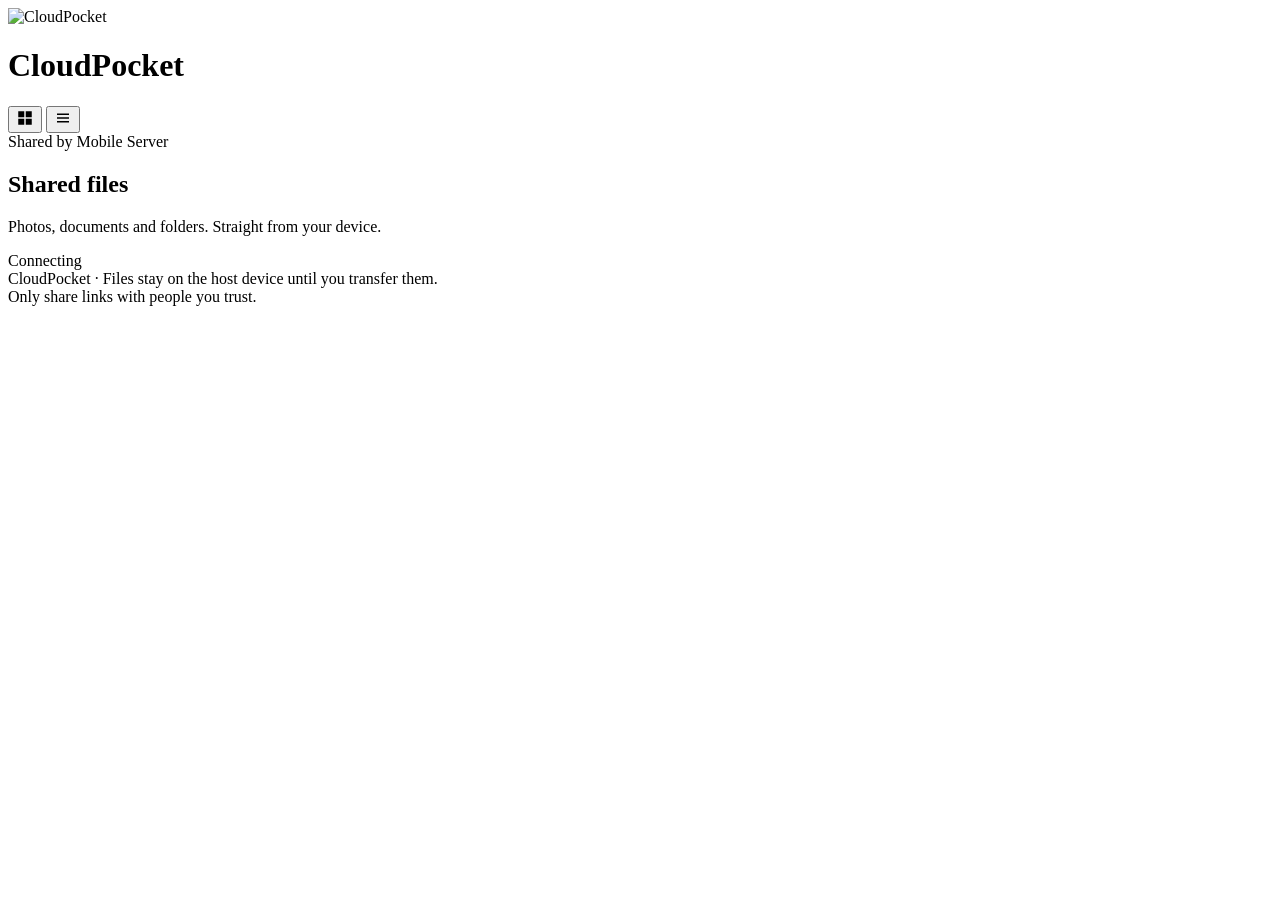
==== assets/web/index.html @ f1265c02 "Initial CloudPocket source with README and MIT license" ====
<!DOCTYPE html>
<html lang="en">
<head>
  <meta charset="UTF-8">
  <meta name="viewport" content="width=device-width, initial-scale=1.0">
  <title>CloudPocket - Shared Files</title>
  <meta name="referrer" content="no-referrer">
  <meta name="color-scheme" content="light dark">
  <link rel="icon" type="image/png" href="/favicon.png">
  <link rel="stylesheet" href="/theme.css">
  <link rel="stylesheet" href="/styles.css">
  <script src="/theme.js" defer></script>
</head>
<body>
  <div class="app-container">
    <!-- Top Header matching v1.5 Mockup -->
    <header class="top-header">
      <div class="header-top-row">
        <div class="header-left">
          <div class="device-badge">
            <img src="/logo.png" alt="CloudPocket" class="device-icon">
          </div>
          <h1 class="brand-title">CloudPocket</h1>
        </div>
        <div class="header-actions">
          <div class="view-toggles">
            <button id="viewGridBtn" class="toggle-btn active" title="Grid View" aria-label="Grid View" aria-pressed="true">
              <svg width="18" height="18" viewBox="0 0 24 24" fill="currentColor"><path d="M3 3h8v8H3zm10 0h8v8h-8zM3 13h8v8H3zm10 0h8v8h-8z"/></svg>
            </button>
            <button id="viewListBtn" class="toggle-btn" title="List View" aria-label="List View" aria-pressed="false">
              <svg width="18" height="18" viewBox="0 0 24 24" fill="currentColor"><path d="M4 6h16v2H4zm0 5h16v2H4zm0 5h16v2H4z"/></svg>
            </button>
          </div>
          <button id="logoutBtn" class="btn btn-secondary btn-sm" style="display: none;">Switch User</button>
        </div>
      </div>
      <div id="deviceSubtitle" class="brand-subtitle">
        <span id="deviceSubtitleText">Shared by Mobile Server</span>
        <span id="visitorBadge" class="visitor-badge" style="display: none;">
          <svg width="12" height="12" viewBox="0 0 24 24" fill="currentColor"><path d="M12 12c2.21 0 4-1.79 4-4s-1.79-4-4-4-4 1.79-4 4 1.79 4 4 4zm0 2c-2.67 0-8 1.34-8 4v2h16v-2c0-2.66-5.33-4-8-4z"/></svg>
          <span id="visitorBadgeName"></span>
        </span>
      </div>
      <div class="page-heading">
        <div><h2 id="pageTitle">Shared files</h2><p id="pageDescription">Photos, documents and folders. Straight from your device.</p></div>
        <span class="session-pill" role="status"><span class="status-indicator" aria-hidden="true"></span><span id="connectionStatus">Connecting</span></span>
      </div>
    </header>

    <!-- Authentication & Name Access Gate Card -->
    <section id="authSection" class="card auth-card" style="display: none;">
      <div class="auth-icon" id="authIcon">👋</div>
      <h2 id="authHeading">Welcome to CloudPocket</h2>
      <p id="authMessage">Please enter your name to access the shared files.</p>
      
      <!-- Unified Access / Password Form -->
      <form id="accessForm" class="auth-form">
        <div class="input-group">
          <label for="visitorNameInput" class="input-label">Your Name</label>
          <input type="text" id="visitorNameInput" placeholder="Enter your name" required autocomplete="name" maxlength="50">
        </div>

        <div class="input-group password-group" id="passwordFieldGroup" style="display: none;">
          <label for="passwordInput" class="input-label">Session Password</label>
          <div class="password-input-wrap">
            <input type="password" id="passwordInput" placeholder="Enter session password" autocomplete="current-password">
            <button type="button" id="togglePasswordBtn" class="toggle-password-btn" title="Show or hide password" aria-label="Show password">
              <svg id="eyeIcon" width="20" height="20" viewBox="0 0 24 24" fill="none" stroke="currentColor" stroke-width="2">
                <path d="M1 12s4-8 11-8 11 8 11 8-4 8-11 8-11-8-11-8z"/>
                <circle cx="12" cy="12" r="3"/>
              </svg>
            </button>
          </div>
        </div>

        <button type="submit" id="accessSubmitBtn" class="btn btn-primary btn-block">Access Files</button>
        <p id="authError" class="error-msg" style="display: none;"></p>
      </form>

      <!-- Google Sign In Container -->
      <div id="googleAuthContainer" style="display: none; margin-top: 18px;">
        <div class="auth-divider"><span>OR</span></div>
        <div id="googleSignInButton" style="display: flex; justify-content: center; margin-top: 14px;"></div>
        <p id="googleAuthError" class="error-msg" style="display: none;"></p>
      </div>
    </section>

    <!-- Main Content Area (Protected) -->
    <main id="mainContent" style="display: none;">
      <!-- Shared Note / Message Card -->
      <div id="sharedNoteCard" class="card note-card" style="display: none;">
        <div class="note-header">
          <div class="note-title-row">
            <svg width="18" height="18" viewBox="0 0 24 24" fill="currentColor"><path d="M19 3H5c-1.1 0-2 .9-2 2v14c0 1.1.9 2 2 2h14c1.1 0 2-.9 2-2V5c0-1.1-.9-2-2-2zm-5 14H7v-2h7v2zm3-4H7v-2h10v2zm0-4H7V7h10v2z"/></svg>
            <span>Shared Note</span>
          </div>
          <button id="copyNoteBtn" class="btn btn-secondary btn-sm" title="Copy to clipboard">
            <svg width="14" height="14" viewBox="0 0 24 24" fill="none" stroke="currentColor" stroke-width="2"><rect x="9" y="9" width="13" height="13" rx="2" ry="2"/><path d="M5 15H4a2 2 0 0 1-2-2V4a2 2 0 0 1 2-2h9a2 2 0 0 1 2 2v1"/></svg>
            <span id="copyNoteText">Copy</span>
          </button>
        </div>
        <div id="sharedNoteBody" class="note-body"></div>
      </div>

      <!-- Navigation & Action Toolbar -->
      <div class="toolbar">
        <nav class="breadcrumbs" id="breadcrumbs" aria-label="Breadcrumb">
          <ol class="breadcrumb-list" id="breadcrumbList">
            <li class="crumb active" data-subpath="">
              <svg width="16" height="16" viewBox="0 0 24 24" fill="currentColor" aria-hidden="true"><path d="M10 20v-6h4v6h5v-8h3L12 3 2 12h3v8z"/></svg>
              <span class="crumb-text">Home</span>
            </li>
          </ol>
        </nav>
        <div class="toolbar-actions">
          <button id="uploadBtn" class="btn btn-primary btn-sm" style="display: none;" aria-label="Upload files">
            <svg width="15" height="15" viewBox="0 0 24 24" fill="none" stroke="currentColor" stroke-width="2"><path d="M21 15v4a2 2 0 0 1-2 2H5a2 2 0 0 1-2-2v-4"/><polyline points="17 8 12 3 7 8"/><line x1="12" y1="3" x2="12" y2="15"/></svg>
            <span>Upload Files</span>
          </button>
          <button id="uploadFolderBtn" class="btn btn-secondary btn-sm" style="display: none;" aria-label="Upload folder">
            <svg width="15" height="15" viewBox="0 0 24 24" fill="none" stroke="currentColor" stroke-width="2"><path d="M22 19a2 2 0 0 1-2 2H4a2 2 0 0 1-2-2V5a2 2 0 0 1 2-2h5l2 3h9a2 2 0 0 1 2 2z"/><polyline points="12 11 12 17"/><polyline points="9 14 12 11 15 14"/></svg>
            <span>Upload Folder</span>
          </button>
          <button id="selectToggleBtn" class="btn btn-secondary btn-sm" title="Select multiple files" aria-label="Select files">
            <svg width="15" height="15" viewBox="0 0 24 24" fill="none" stroke="currentColor" stroke-width="2"><polyline points="9 11 12 14 22 4"/><path d="M21 12v7a2 2 0 0 1-2 2H5a2 2 0 0 1-2-2V5a2 2 0 0 1 2-2h11"/></svg>
            <span id="selectToggleText">Select</span>
          </button>
          <button id="downloadAllBtn" class="btn btn-secondary btn-sm" aria-label="Download all items">
            <svg width="15" height="15" viewBox="0 0 24 24" fill="none" stroke="currentColor" stroke-width="2"><path d="M21 15v4a2 2 0 0 1-2 2H5a2 2 0 0 1-2-2v-4"/><polyline points="7 10 12 15 17 10"/><line x1="12" y1="15" x2="12" y2="3"/></svg>
            <span>Download All</span>
          </button>
        </div>
      </div>

      <!-- Multi-Selection Action Bar -->
      <div id="selectionBar" class="selection-bar" style="display: none;">
        <div class="selection-left">
          <button id="selectAllBtn" class="btn btn-secondary btn-sm">Select All</button>
          <button id="clearSelectionBtn" class="btn btn-secondary btn-sm">Clear</button>
          <span id="selectionCounter" class="selection-count">0 items selected</span>
        </div>
        <div class="selection-right">
          <button id="downloadSelectedBtn" class="btn btn-primary btn-sm" disabled aria-label="Download selected files">
            <svg width="15" height="15" viewBox="0 0 24 24" fill="none" stroke="currentColor" stroke-width="2"><path d="M21 15v4a2 2 0 0 1-2 2H5a2 2 0 0 1-2-2v-4"/><polyline points="7 10 12 15 17 10"/><line x1="12" y1="15" x2="12" y2="3"/></svg>
            <span id="downloadSelectedText">Download Selected (0)</span>
          </button>
        </div>
      </div>

      <!-- Material 3 Filter Chips Bar -->
      <div class="filter-chips-bar" id="filterChipsBar" role="tablist" aria-label="File Categories">
        <button class="filter-chip active" data-filter="all" role="tab" aria-selected="true">All</button>
        <button class="filter-chip" data-filter="images" role="tab" aria-selected="false">Images</button>
        <button class="filter-chip" data-filter="videos" role="tab" aria-selected="false">Videos</button>
        <button class="filter-chip" data-filter="audio" role="tab" aria-selected="false">Audio</button>
        <button class="filter-chip" data-filter="docs" role="tab" aria-selected="false">Documents</button>
        <button class="filter-chip" data-filter="folders" role="tab" aria-selected="false">Folders</button>
      </div>

      <!-- Hidden File & Folder Inputs for Uploads (Accessible off-screen positioning ensures reliable .click() trigger across all browsers) -->
      <input type="file" id="fileInput" multiple style="position: fixed; top: -9999px; left: -9999px; opacity: 0; width: 1px; height: 1px; pointer-events: none;" aria-hidden="true">
      <input type="file" id="folderInput" webkitdirectory directory multiple style="position: fixed; top: -9999px; left: -9999px; opacity: 0; width: 1px; height: 1px; pointer-events: none;" aria-hidden="true">

      <!-- Hidden Form for Native POST ZIP Downloads (Protects against URL overflow) -->
      <form id="zipDownloadForm" method="POST" action="/api/download-zip" style="display: none;" aria-hidden="true">
        <input type="hidden" name="paths" id="zipDownloadPaths">
      </form>

      <!-- Live Transfer Notification Bar -->
      <div id="liveTransferBanner" class="transfer-banner" style="display: none;" role="status" aria-live="polite">
        <div class="transfer-info">
          <span id="transferTitle">Transferring...</span>
          <span id="transferProgressText">0%</span>
        </div>
        <div class="progress-track">
          <div id="transferProgressBar" class="progress-fill"></div>
        </div>
      </div>

      <!-- File Grid / List Container -->
      <div id="fileContainer" class="file-grid">
        <div class="loading-spinner">Loading shared files...</div>
      </div>
    </main>

    <!-- Global Drag & Drop Overlay for Uploads -->
    <div id="dragDropOverlay" class="drag-drop-overlay" style="display: none;" aria-hidden="true">
      <div class="drag-drop-content">
        <div class="drag-drop-icon">
          <svg width="44" height="44" viewBox="0 0 24 24" fill="none" stroke="currentColor" stroke-width="2">
            <path d="M21 15v4a2 2 0 0 1-2 2H5a2 2 0 0 1-2-2v-4"/>
            <polyline points="17 8 12 3 7 8"/>
            <line x1="12" y1="3" x2="12" y2="15"/>
          </svg>
        </div>
        <h3>Drop files here to upload</h3>
        <p>Release to instantly send files to this device</p>
      </div>
    </div>

    <!-- Media Preview Modal -->
    <div id="previewModal" class="modal" role="dialog" aria-modal="true" aria-labelledby="modalFilename" style="display: none;">
      <div class="modal-content">
        <div class="modal-header">
          <div class="modal-title-wrap">
            <h3 id="modalFilename">Preview</h3>
            <span id="modalMeta" class="modal-meta"></span>
          </div>
          <div class="modal-controls">
            <a id="modalDownloadBtn" class="btn btn-primary btn-sm modal-download-btn" download aria-label="Download file">
              <svg width="15" height="15" viewBox="0 0 24 24" fill="none" stroke="currentColor" stroke-width="2">
                <path d="M21 15v4a2 2 0 0 1-2 2H5a2 2 0 0 1-2-2v-4"/>
                <polyline points="7 10 12 15 17 10"/>
                <line x1="12" y1="15" x2="12" y2="3"/>
              </svg>
              <span id="modalDownloadLabel">Download</span>
            </a>
            <button id="modalCloseBtn" class="btn btn-icon modal-close-btn" title="Close preview" aria-label="Close preview">
              <svg width="18" height="18" viewBox="0 0 24 24" fill="none" stroke="currentColor" stroke-width="2">
                <path d="M18 6L6 18M6 6l12 12"/>
              </svg>
            </button>
          </div>
        </div>
        <div class="modal-body" id="modalBody">
          <!-- Dynamic media content -->
        </div>
      </div>
    </div>

    <!-- Multi-File Download Choice Modal -->
    <div id="downloadChoiceModal" class="modal" role="dialog" aria-modal="true" aria-labelledby="downloadChoiceTitle" style="display: none;">
      <div class="modal-content download-choice-content">
        <div class="modal-header">
          <div class="modal-title-wrap">
            <h3 id="downloadChoiceTitle">Download Options</h3>
            <span id="downloadChoiceMeta" class="modal-meta">Choose how to receive selected items</span>
          </div>
          <button id="downloadChoiceCloseBtn" class="btn btn-icon modal-close-btn" title="Close" aria-label="Close">
            <svg width="18" height="18" viewBox="0 0 24 24" fill="none" stroke="currentColor" stroke-width="2">
              <path d="M18 6L6 18M6 6l12 12"/>
            </svg>
          </button>
        </div>
        <div class="modal-body download-choice-body">
          <div class="download-options-grid">
            <!-- Option 1: ZIP Archive -->
            <button type="button" class="download-option-card" id="chooseZipBtn">
              <div class="option-icon-box zip-icon">
                <svg width="26" height="26" viewBox="0 0 24 24" fill="none" stroke="currentColor" stroke-width="2">
                  <path d="M21 16V8a2 2 0 0 0-1-1.73l-7-4a2 2 0 0 0-2 0l-7 4A2 2 0 0 0 3 8v8a2 2 0 0 0 1 1.73l7 4a2 2 0 0 0 2 0l7-4A2 2 0 0 0 21 16z"/>
                  <polyline points="3.27 6.96 12 12.01 20.73 6.96"/>
                  <line x1="12" y1="22.08" x2="12" y2="12"/>
                </svg>
              </div>
              <div class="option-text">
                <div class="option-title-row">
                  <span class="option-title">Download as ZIP</span>
                  <span class="option-badge">Recommended</span>
                </div>
                <p class="option-desc">Packs all items into a single archive file. Instant, convenient, and preserves folder structure.</p>
              </div>
            </button>

            <!-- Option 2: Individual Files -->
            <button type="button" class="download-option-card" id="chooseSeparateBtn">
              <div class="option-icon-box files-icon">
                <svg width="26" height="26" viewBox="0 0 24 24" fill="none" stroke="currentColor" stroke-width="2">
                  <path d="M14 2H6a2 2 0 0 0-2 2v16a2 2 0 0 0 2 2h12a2 2 0 0 0 2-2V8z"/>
                  <polyline points="14 2 14 8 20 8"/>
                  <line x1="12" y1="18" x2="12" y2="12"/>
                  <line x1="9" y1="15" x2="15" y2="15"/>
                </svg>
              </div>
              <div class="option-text">
                <div class="option-title-row">
                  <span class="option-title">Download Separately</span>
                </div>
                <p class="option-desc">Downloads each file individually to your device. (Browser may prompt to allow multiple downloads).</p>
              </div>
            </button>
          </div>
        </div>
      </div>
    </div>
  </div>
  <footer class="page-footer">CloudPocket · Files stay on the host device until you transfer them.<br>Only share links with people you trust.</footer>
  <noscript><p class="error-msg">Enable JavaScript to connect to this CloudPocket device.</p></noscript>
  <script src="/app.js"></script>
</body>
</html>
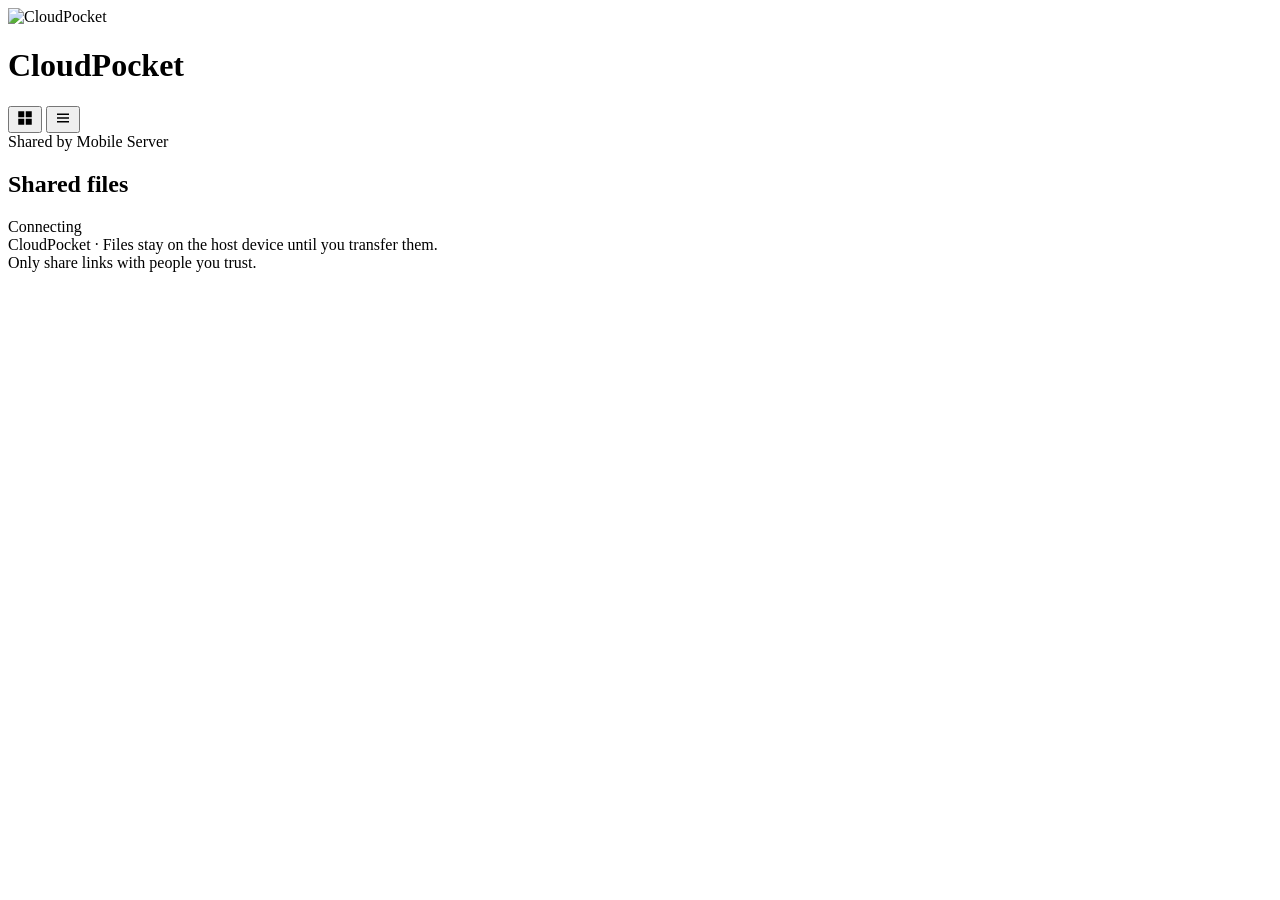
==== commit af38bdb9: "Polish sharing and chat screens and connect nearby hosts over NFC" ====
--- a/assets/web/index.html
+++ b/assets/web/index.html
@@ -42,7 +42,7 @@
         </span>
       </div>
       <div class="page-heading">
-        <div><h2 id="pageTitle">Shared files</h2><p id="pageDescription">Photos, documents and folders. Straight from your device.</p></div>
+        <div><h2 id="pageTitle">Shared files</h2><p id="pageDescription"></p></div>
         <span class="session-pill" role="status"><span class="status-indicator" aria-hidden="true"></span><span id="connectionStatus">Connecting</span></span>
       </div>
     </header>
